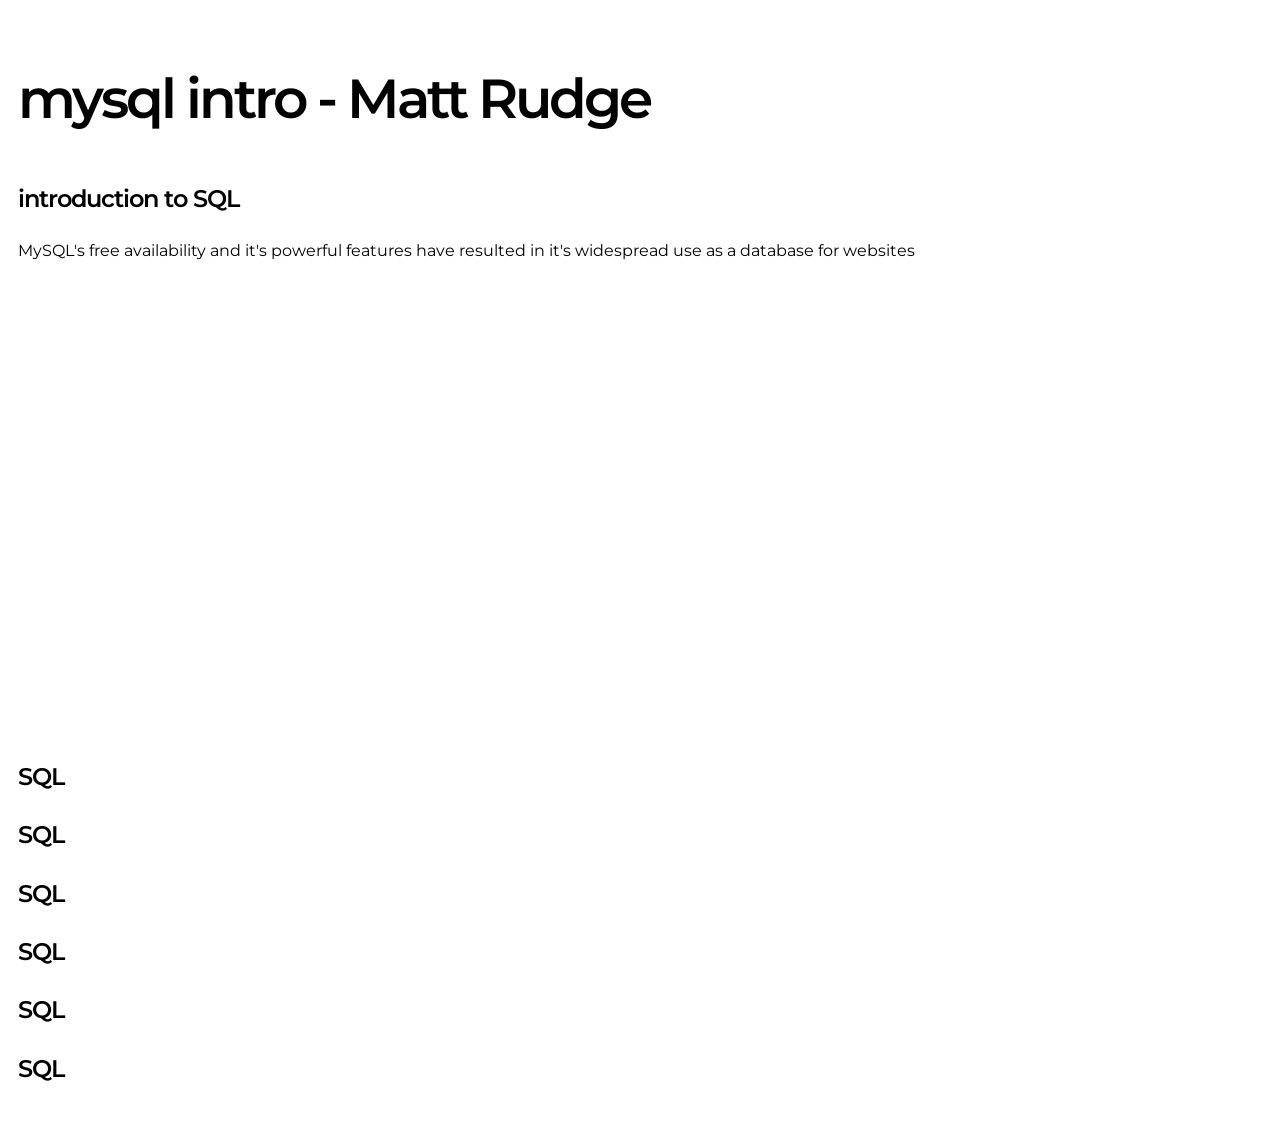
==== page2.html @ 8009046c "intro to MYSQL" ====
<!DOCTYPE html>
<html lang="en">

<head>
	<meta charset="UTF-8">
	<meta name="viewport" content="width=device-width, initial-scale=1.0">
	<title>Javascript Notes</title>
	<link rel="stylesheet" href="assets/styles.css">
</head>

<body>

	

<h1>mysql intro - Matt Rudge</h1>


<h2>introduction to SQL </h2>
<p>MySQL's free availability and it's powerful features have resulted in it's widespread use as a database for websites

</p>

<iframe width="801" height="451" src="https://www.youtube.com/embed/42eKuJhA5XA" frameborder="0" allow="accelerometer; autoplay; clipboard-write; encrypted-media; gyroscope; picture-in-picture" allowfullscreen></iframe>




<h2>SQL </h2>
<p></p>

<h2>SQL </h2>
<p></p>

<h2>SQL </h2>
<p></p>

<h2>SQL </h2>
<p></p>

<h2>SQL </h2>
<p></p>

<h2>SQL </h2>
<p></p>



















</body>

</html>
---- assets/styles.css ----
@import url('https://fonts.googleapis.com/css2?family=Montserrat:ital,wght@0,100;0,200;0,300;0,400;0,500;0,600;0,700;0,800;0,900;1,100;1,200;1,300;1,400;1,500;1,600;1,700;1,800;1,900&family=Poppins:ital,wght@0,100;0,200;0,300;0,400;0,500;0,600;0,700;0,800;0,900;1,100;1,200;1,300;1,400;1,500;1,600;1,700;1,800;1,900&display=swap');

/* Default styling initialise --- Setting Border box initial font families etc */

/* html {
  scroll-behavior: smooth;
} */
* {
  box-sizing: border-box;
}
body {
  font-family: "Montserrat", sans-serif;
  line-height: 1.6;
  padding: 10px;
}

img {
    max-width: 90%;
    max-height: 90%;
    align-content: center;
}

/* mentor help */
ul {
  list-style: none;
  padding-inline-start: 0px;
}
a {
  /* color: #ffffff; */
  text-decoration: none;
}

h1 {
    font-size: 55px;
    font-weight: 600;
    letter-spacing: -3px;
}

h2 {
  font-weight: 600;
    letter-spacing: -1px;
}
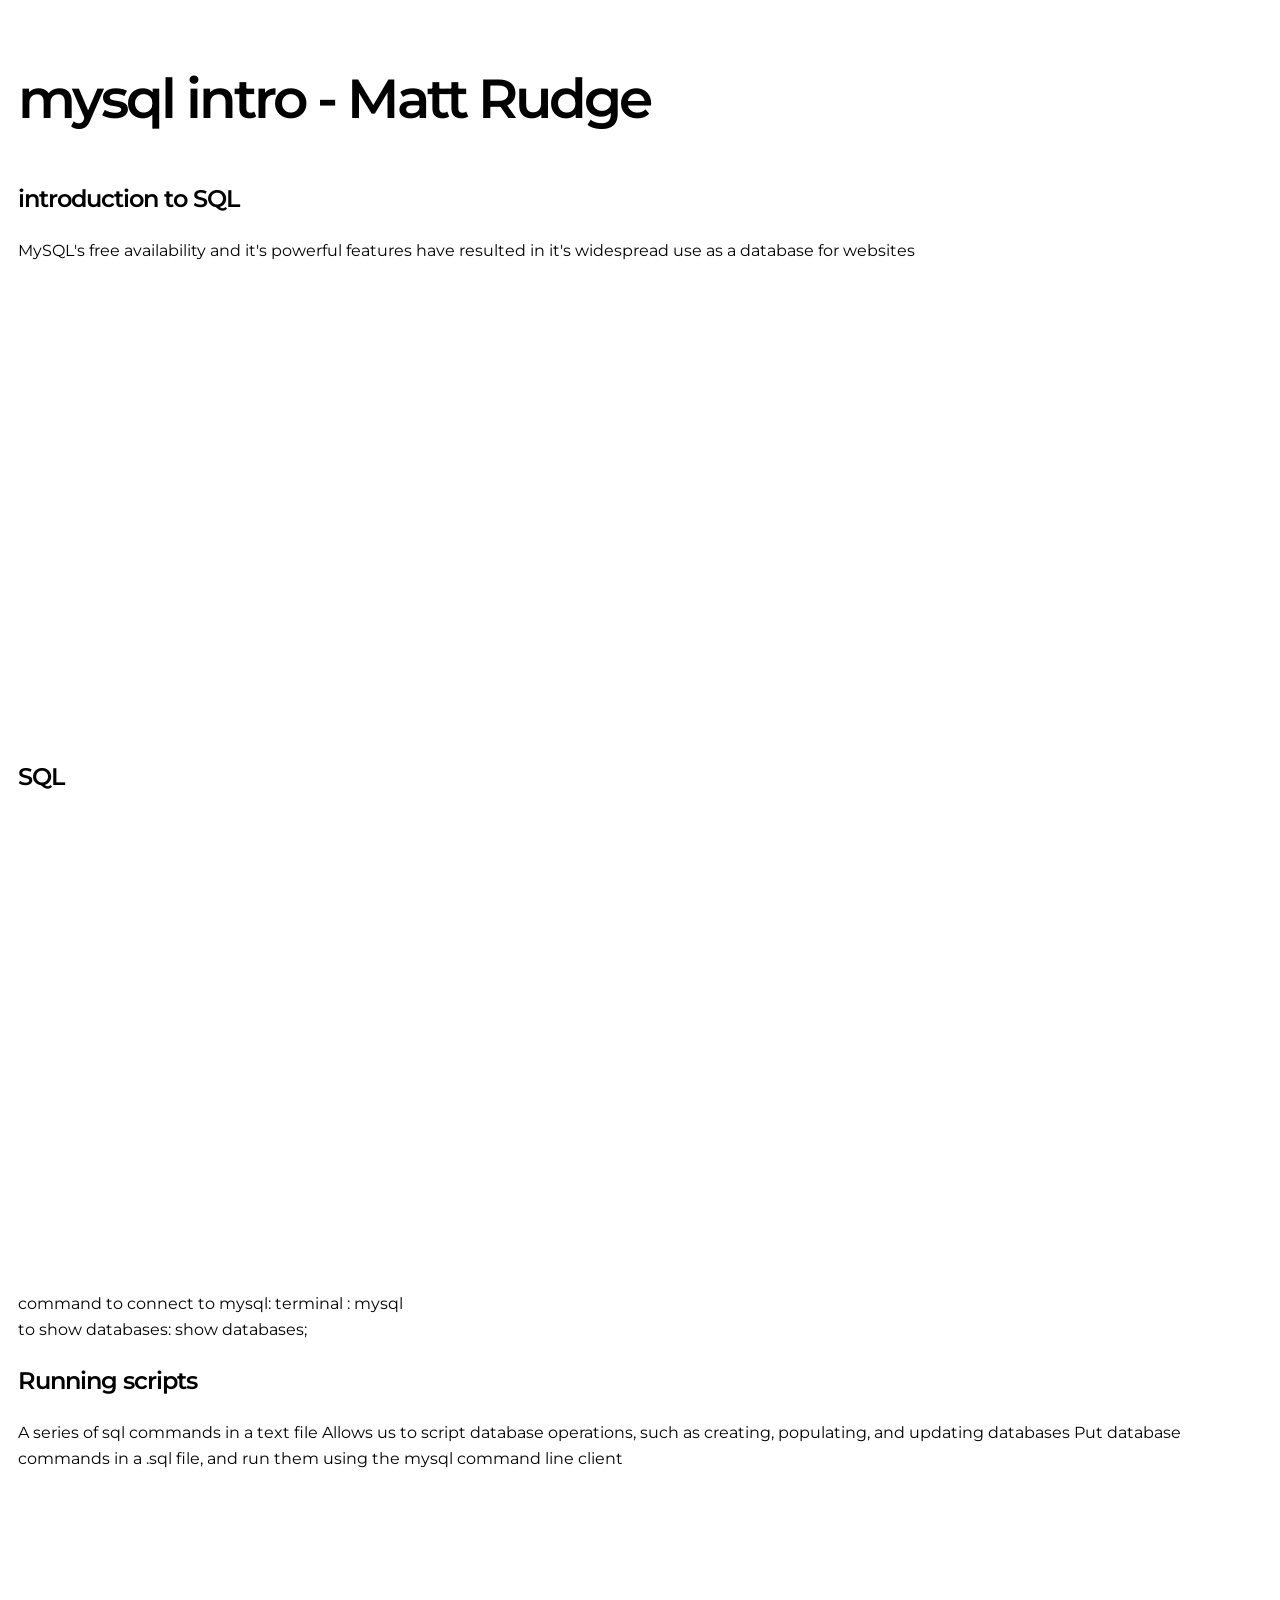
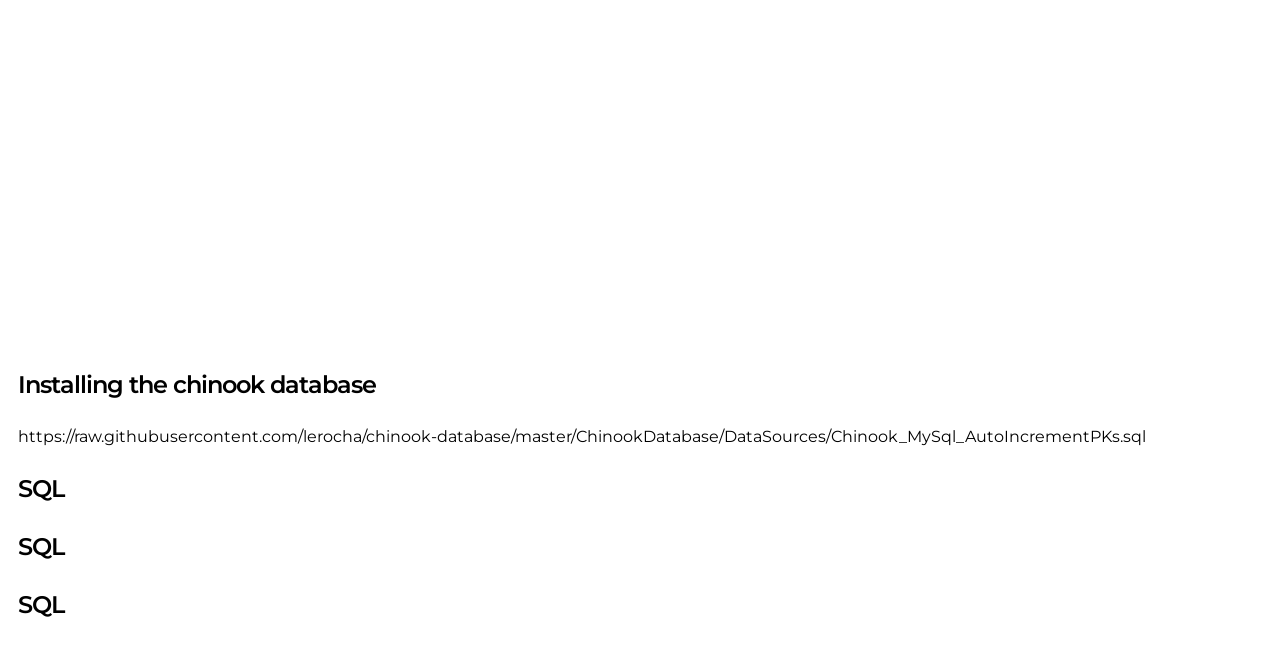
==== commit fef90524: "installing mysql" ====
--- a/page2.html
+++ b/page2.html
@@ -24,15 +24,36 @@
 
 
 
-
 <h2>SQL </h2>
 <p></p>
+<iframe width="801" height="451" src="https://www.youtube.com/embed/tR0KoQ6qDXA" frameborder="0" allow="accelerometer; autoplay; clipboard-write; encrypted-media; gyroscope; picture-in-picture" allowfullscreen></iframe>
 
-<h2>SQL </h2>
-<p></p>
+<p>command to connect to mysql: terminal : mysql <br> to show databases: show databases;</p>
 
-<h2>SQL </h2>
-<p></p>
+
+
+
+
+
+
+<h2>Running scripts </h2>
+<p>A series of sql commands in a text file
+
+Allows us to script database operations, such as creating, populating, and updating databases
+Put database commands in a .sql file, and run them using the mysql command line client
+
+
+</p>
+
+<iframe width="801" height="451" src="https://www.youtube.com/embed/XPxOPUpGdrE" frameborder="0" allow="accelerometer; autoplay; clipboard-write; encrypted-media; gyroscope; picture-in-picture" allowfullscreen></iframe>
+
+
+
+<h2>Installing the chinook database </h2>
+
+<p>https://raw.githubusercontent.com/lerocha/chinook-database/master/ChinookDatabase/DataSources/Chinook_MySql_AutoIncrementPKs.sql</p>
+
+
 
 <h2>SQL </h2>
 <p></p>
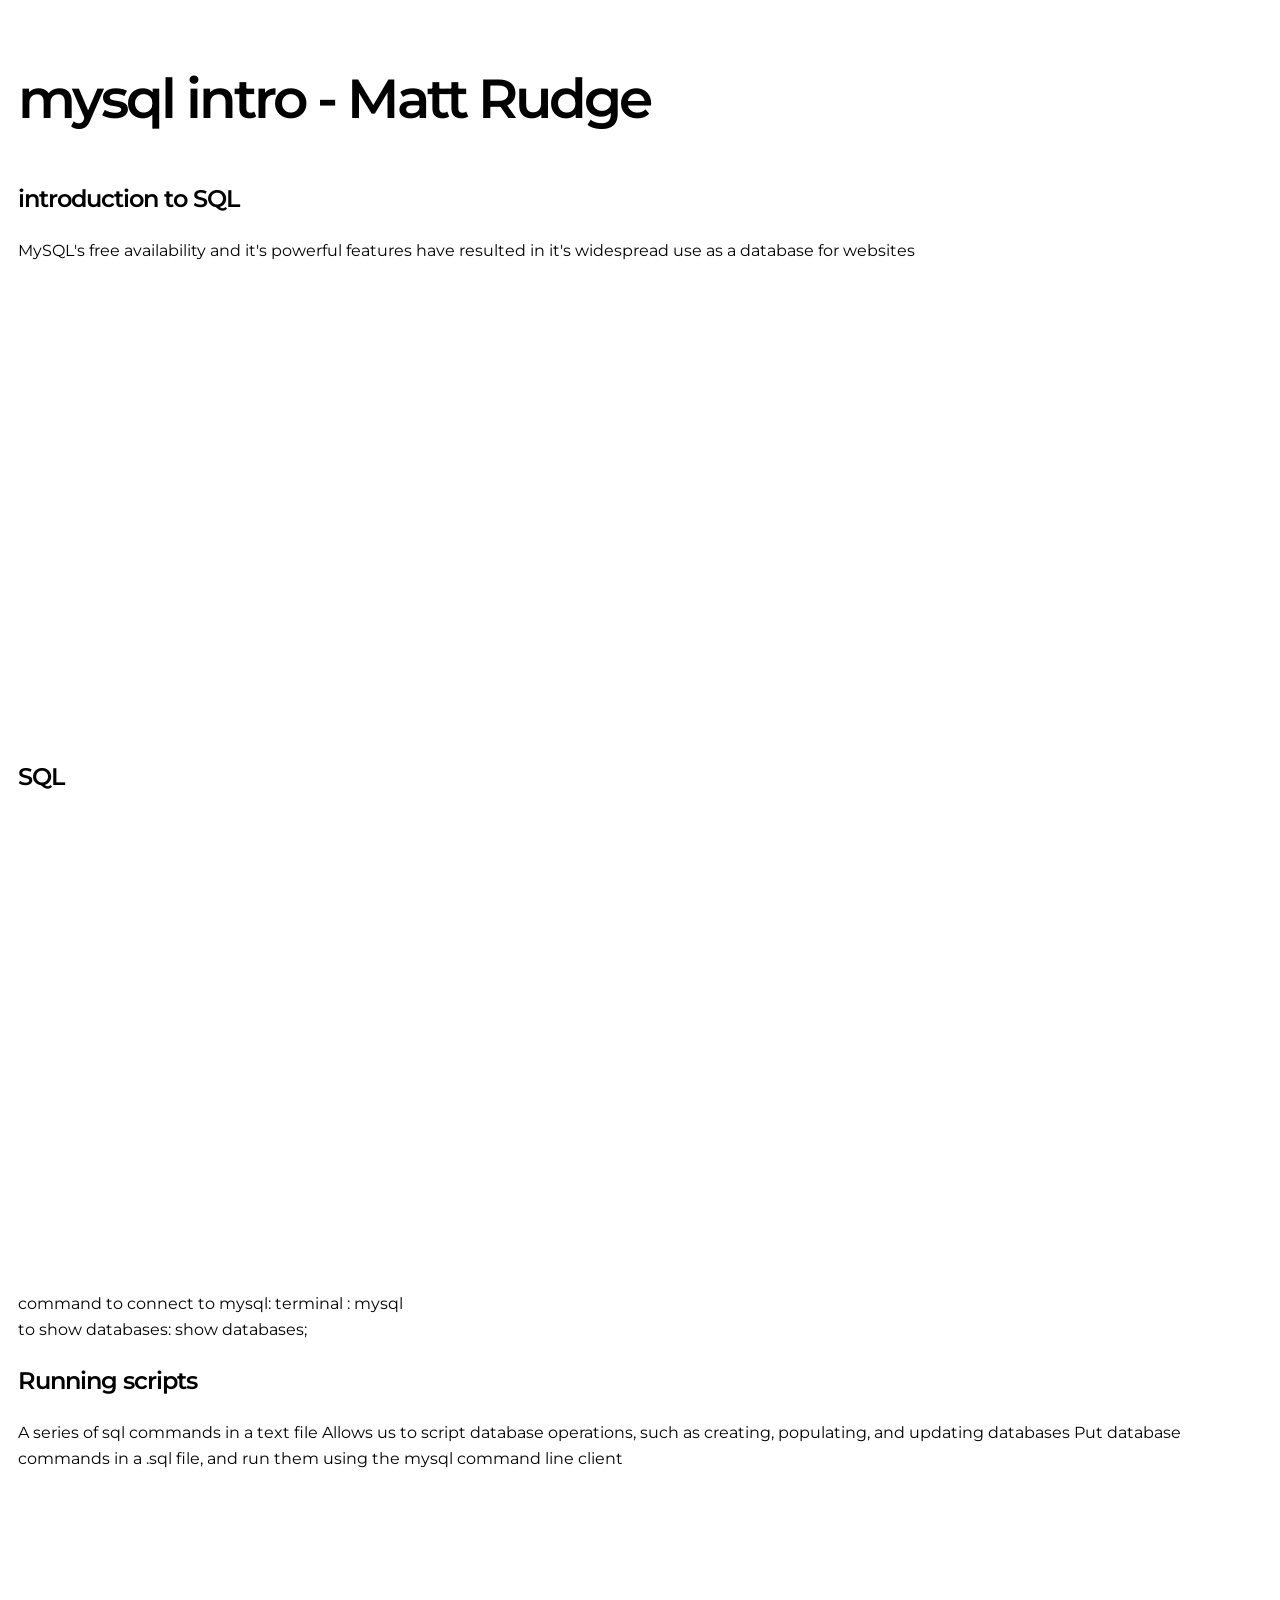
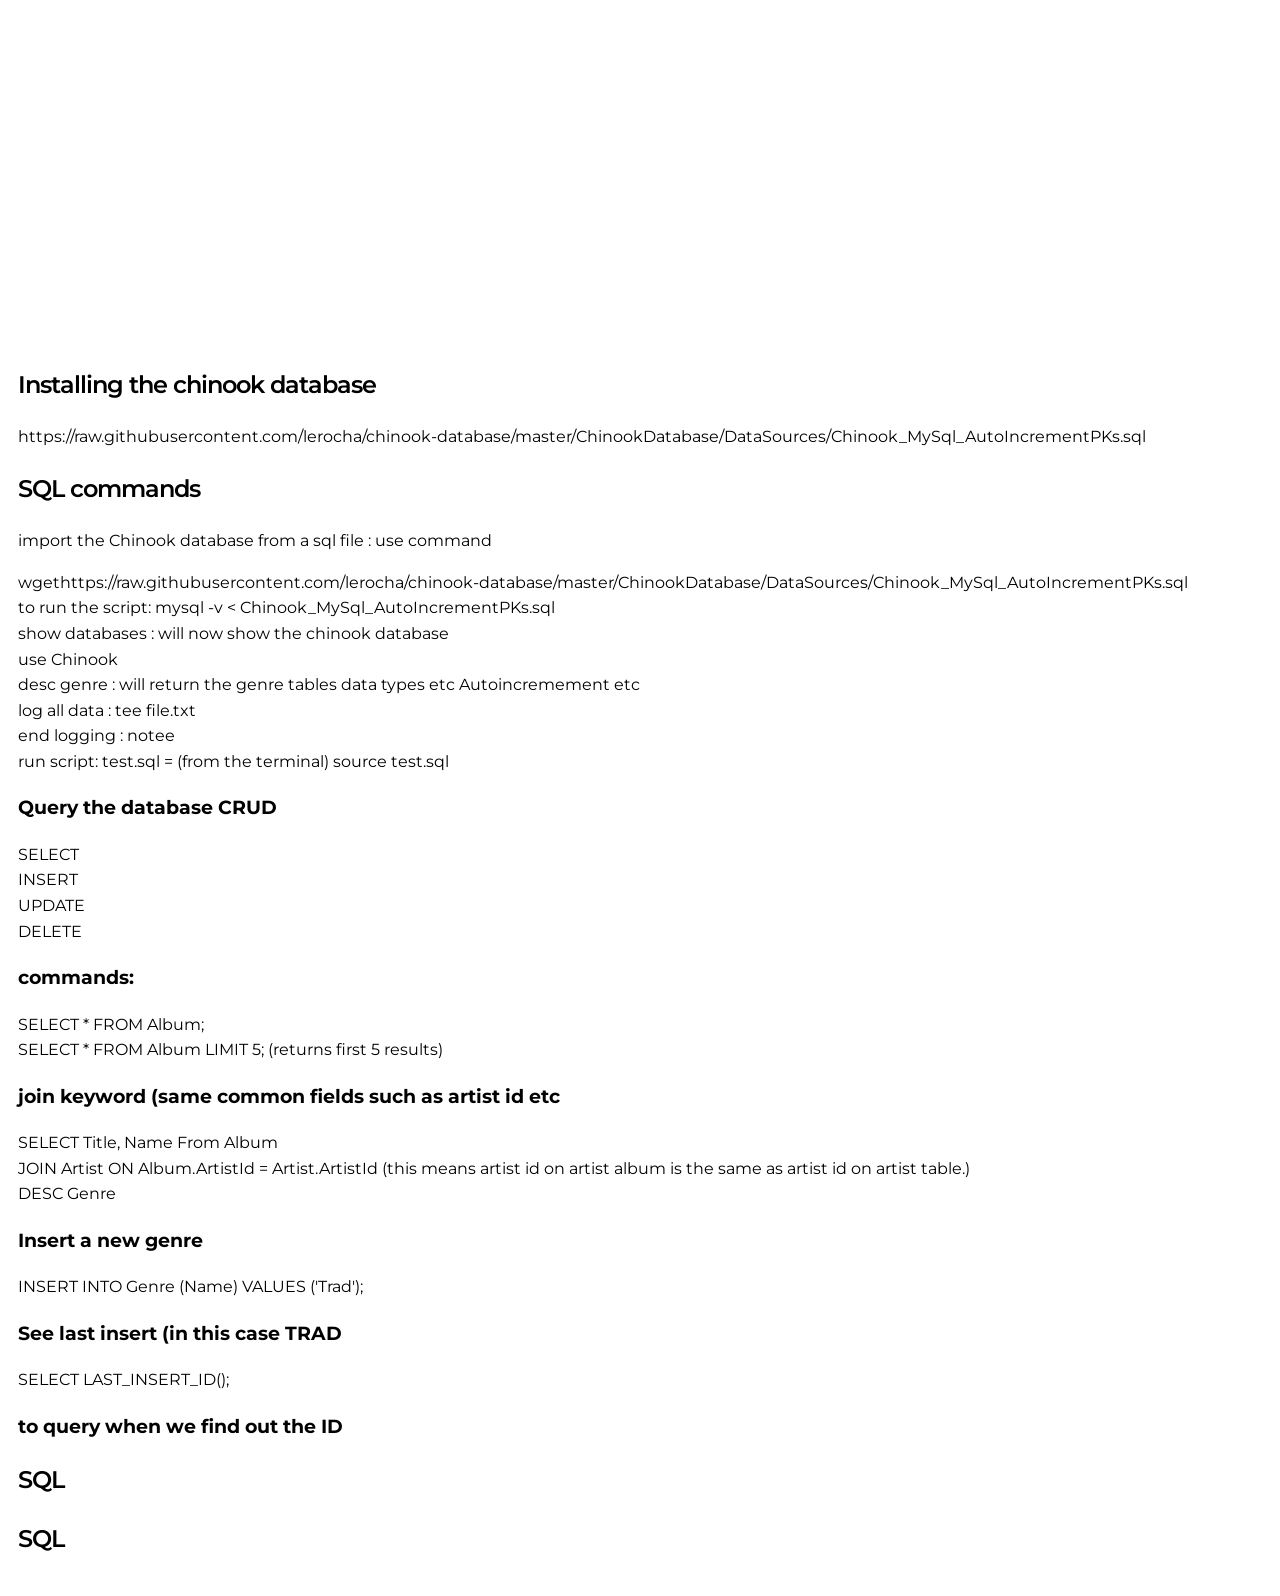
==== commit e6955094: "recommit" ====
--- a/page2.html
+++ b/page2.html
@@ -55,8 +55,46 @@
 
 
 
-<h2>SQL </h2>
-<p></p>
+<h2>SQL commands </h2>
+<p>import the Chinook database from a sql file : use command</p>
+
+<ul>
+<li>wgethttps://raw.githubusercontent.com/lerocha/chinook-database/master/ChinookDatabase/DataSources/Chinook_MySql_AutoIncrementPKs.sql </li>
+
+<li>to run the script: mysql -v < Chinook_MySql_AutoIncrementPKs.sql </li>
+<li>show databases : will now show the chinook database</li>
+<li> use Chinook</li>
+<li>desc genre : will return the genre tables data types etc Autoincremement etc </li>
+<li>log all data : tee file.txt</li>
+<li>end logging : notee </li>
+<li>run script: test.sql = (from the terminal) source test.sql</li>
+
+<h3>Query the database CRUD</h3>
+<li>SELECT</li>
+<li>INSERT</li>
+<li>UPDATE</li>
+<li>DELETE</li>
+
+
+<h3>commands: </h3>
+
+<li>SELECT * FROM Album; </li>
+<li>SELECT * FROM Album LIMIT 5;  (returns first 5 results)</li>
+
+<h3>join keyword (same common fields such as artist id etc</h3>
+
+<li>SELECT Title, Name From Album</li>
+<li>JOIN Artist ON Album.ArtistId = Artist.ArtistId (this means artist id on artist album is the same as artist id on artist table.)</li>
+<li>DESC Genre </li>
+<h3>Insert a new genre </h3>
+<li>INSERT INTO Genre (Name) VALUES ('Trad');</li>
+<h3>See last insert (in this case TRAD</h3>
+<li>SELECT LAST_INSERT_ID();</li>
+
+<h3>to query when we find out the ID </h3>
+<li></li>
+
+</ul>
 
 <h2>SQL </h2>
 <p></p>
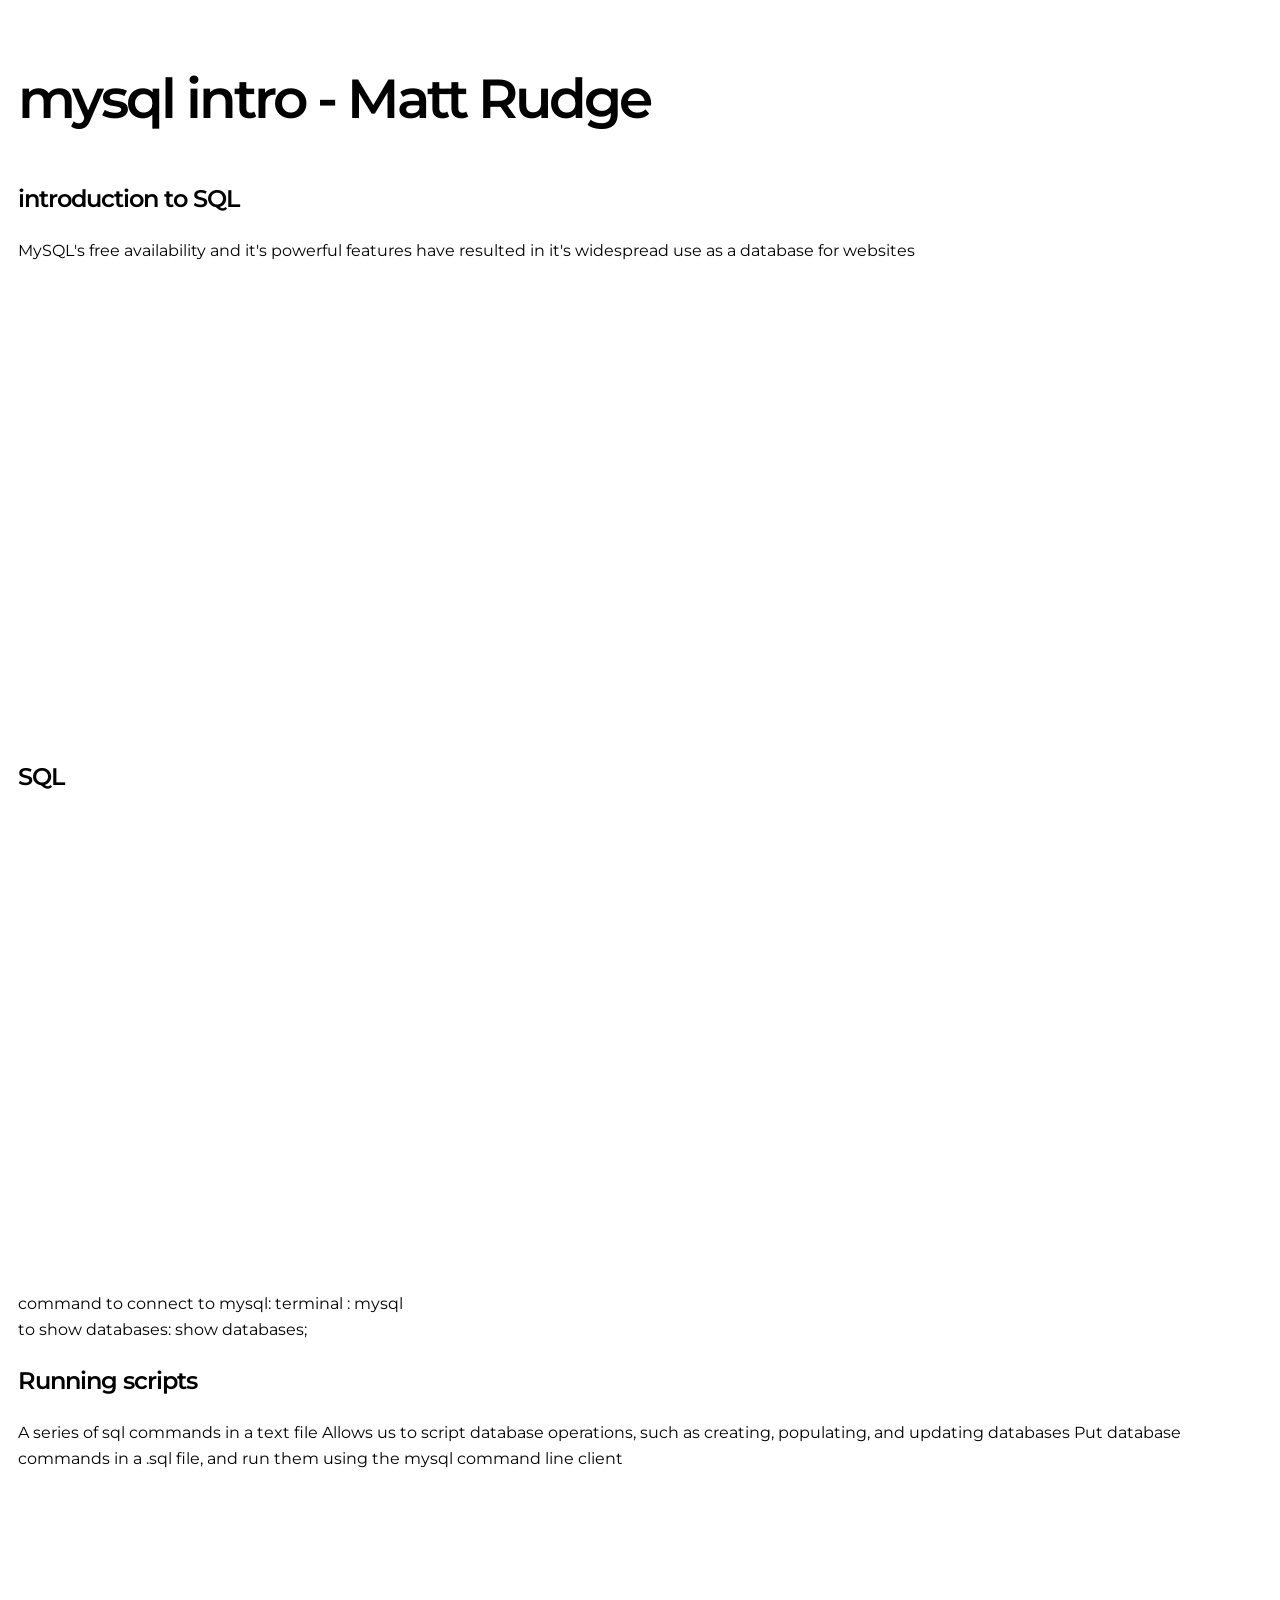
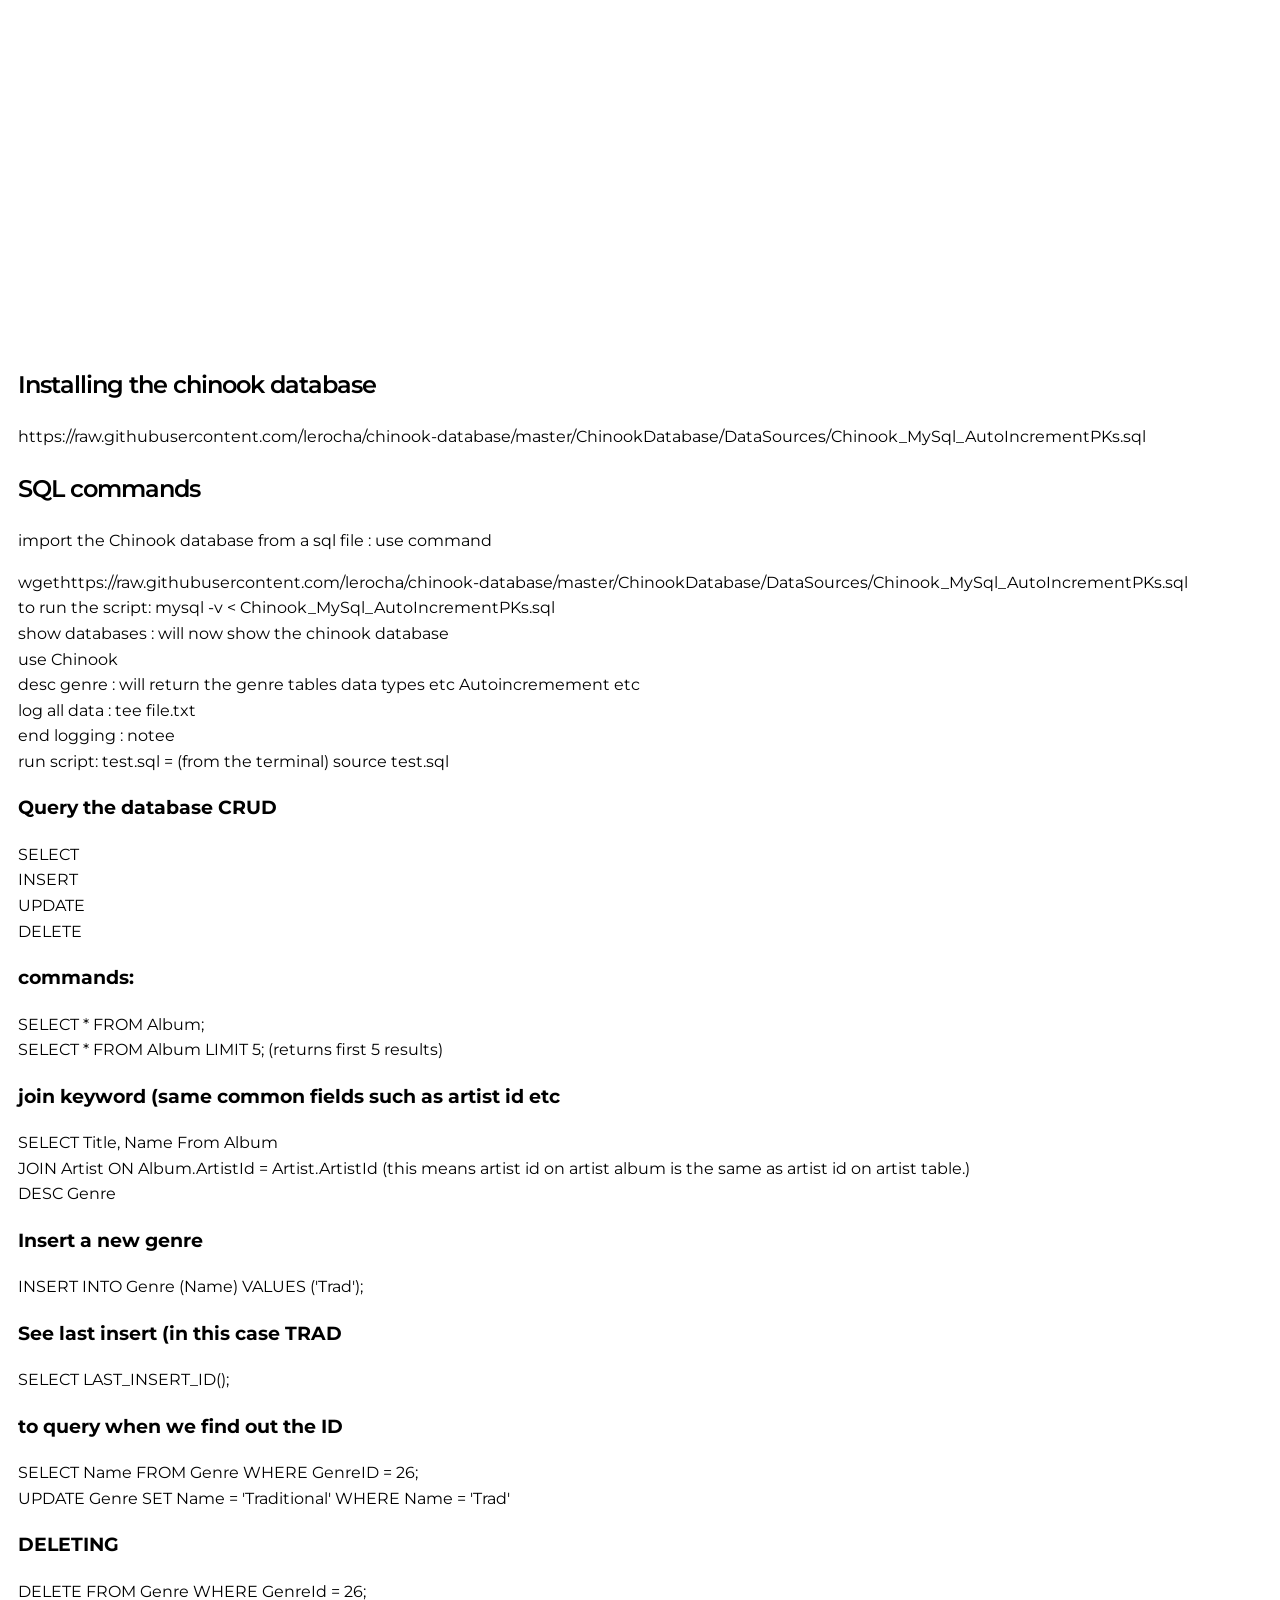
==== commit 07ecd100: "mysql python file working from code support" ====
--- a/page2.html
+++ b/page2.html
@@ -92,15 +92,14 @@
 <li>SELECT LAST_INSERT_ID();</li>
 
 <h3>to query when we find out the ID </h3>
-<li></li>
+<li>SELECT Name FROM Genre WHERE GenreID = 26;</li>
+<li>UPDATE Genre SET Name = 'Traditional' WHERE Name = 'Trad'</li>
 
+<h3>DELETING </h3>
+
+<li>DELETE FROM Genre WHERE GenreId = 26; </li>
 </ul>
 
-<h2>SQL </h2>
-<p></p>
-
-<h2>SQL </h2>
-<p></p>
 
 
 
